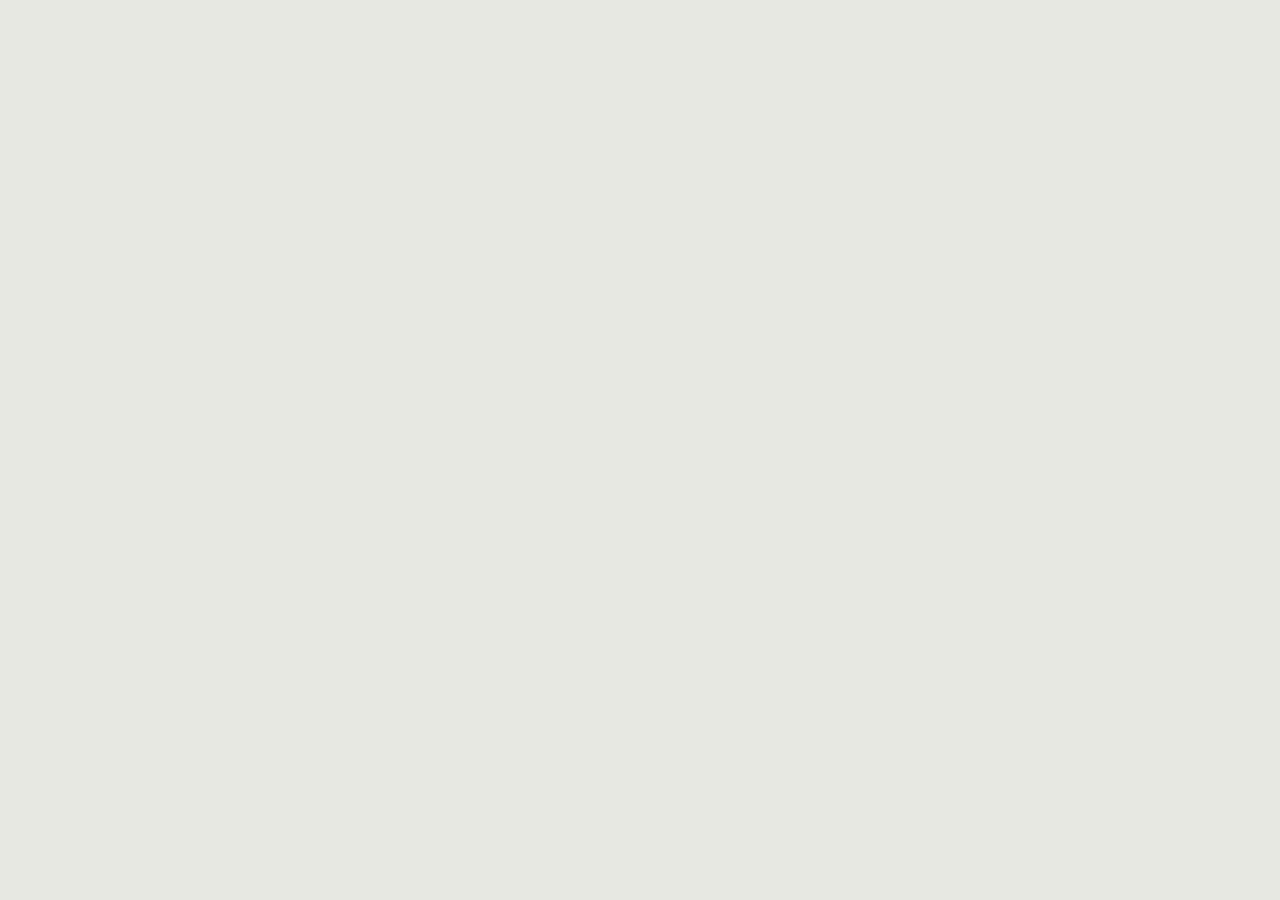
==== index.html @ eeaf4e25 "Update index.html" ====
<!doctype html>
<html lang="zh-Hant">
<head>
<meta charset="utf-8">
<meta name="viewport" content="width=device-width, initial-scale=1, viewport-fit=cover">
<title>旅遊規劃</title>
<meta name="theme-color" content="#E7E8E2">
<link rel="icon" type="image/png" href="[data-uri]">
<link rel="apple-touch-icon" href="[data-uri]">
<style>
  html, body { margin: 0; height: 100%; background: #E7E8E2; }
  iframe { position: fixed; inset: 0; width: 100%; height: 100%; border: 0; display: block; }
  /* Google 登入畫面（只有網站開啟 Google 登入、而且還沒登入時才會出現） */
  #login { position: fixed; inset: 0; z-index: 10; display: flex; align-items: center; justify-content: center; padding: 24px;
    background: #E7E8E2; color: #1B2A2E; font-family: "PingFang TC", "Noto Sans TC", "Microsoft JhengHei", system-ui, sans-serif; letter-spacing: .04em; }
  #login[hidden] { display: none; }
  #login .box { width: min(360px, 100%); text-align: center; }
  #login h1 { margin: 0 0 10px; font-size: 26px; font-weight: 700; }
  #login p { margin: 0 0 22px; font-size: 16px; color: #5b6668; line-height: 1.7; }
  #login .err { margin: 16px 0 0; color: #a0442c; font-size: 15px; min-height: 1.5em; }
  #gbtn { display: flex; justify-content: center; min-height: 44px; }
  @media (prefers-color-scheme: dark) { html, body, #login { background: #141B1D; color: #E8E6DF; } #login p { color: #9AA3A5; } }
</style>
</head>
<body>
<iframe id="app" title="旅遊規劃" allow="clipboard-read; clipboard-write"></iframe>
<div id="login" hidden><div class="box">
  <h1>旅遊規劃</h1>
  <p>請使用受邀的 Google 帳號登入</p>
  <div id="gbtn"></div>
  <p class="err" id="loginErr"></p>
</div></div>
<script>
  /* ▼▼▼ 把下面這行引號裡的網址，換成你的 Apps Script 網頁網址（結尾是 /exec） ▼▼▼ */
  var APP_URL = 'https://script.google.com/macros/s/請貼上你的網址/exec';
  /* ▲▲▲ 其他地方都不用改 ▲▲▲ */

  /* 這個入口頁幫忙記住登入通行證（或密語）、擁有者連結和暱稱（iPhone 會清掉嵌入頁面裡的記憶，存在這一層才穩定） */
  function mem(k, v) {
    try { if (v === undefined) return localStorage.getItem('tp_' + k) || ''; if (v) localStorage.setItem('tp_' + k, v); else localStorage.removeItem('tp_' + k); } catch (e) { return ''; }
  }
  /* 把網址後面的 ?trip=… 或 ?owner=… 一起帶進去，再附上字體與記住的資料 */
  var q = new URLSearchParams(location.search);
  q.set('font', new URL('fonts/swei.css', location.href).href);
  ['pass', 'owner', 'nick'].forEach(function (k) { var v = mem(k); if (v) q.set('mem_' + k, v); });
  var frame = document.getElementById('app');
  frame.src = APP_URL + '?' + q.toString();

  /* Google 登入：網站要求登入時才載入 Google 的登入元件。登入後把憑證交給網站換成 30 天的通行證 */
  var gsiLoaded = false;
  function showLogin(clientId, error) {
    document.getElementById('login').hidden = false;
    document.getElementById('loginErr').textContent = error || '';
    if (!clientId) { document.getElementById('loginErr').textContent = '網站尚未設定 Google 登入。'; return; }
    function render() {
      google.accounts.id.initialize({ client_id: clientId, callback: function (r) {
        var q2 = new URLSearchParams(q.toString());
        q2.delete('mem_pass'); q2.set('idt', r.credential);
        document.getElementById('login').hidden = true;
        frame.src = APP_URL + '?' + q2.toString();
      } });
      document.getElementById('gbtn').innerHTML = '';
      google.accounts.id.renderButton(document.getElementById('gbtn'), { theme: 'outline', size: 'large', shape: 'rectangular', text: 'signin_with', locale: 'zh-TW' });
    }
    if (gsiLoaded && window.google && google.accounts) return render();
    var sc = document.createElement('script');
    sc.src = 'https://accounts.google.com/gsi/client'; sc.async = true;
    sc.onload = function () { gsiLoaded = true; render(); };
    document.head.appendChild(sc);
  }

  /* 裡面切換旅程時，同步更新這一頁的網址（擁有者連結的 owner 會自動從網址列拿掉，避免誤傳給旅伴） */
  window.addEventListener('message', function (e) {
    var d = e.data;
    if (d && d.type === 'tripPlannerStore' && ['pass', 'owner', 'nick'].indexOf(d.key) >= 0) { mem(d.key, String(d.value || '')); return; }
    if (d && d.type === 'tripPlannerLogin') { mem('pass', ''); showLogin(d.clientId, d.error); return; }
    if (d && d.type === 'tripPlannerLogout') {
      mem('pass', ''); mem('owner', '');
      try { google.accounts.id.disableAutoSelect(); } catch (err) {}
      location.replace(location.pathname);
      return;
    }
    if (!d || d.type !== 'tripPlanner') return;
    var q = d.trip ? '?trip=' + encodeURIComponent(d.trip) : '';
    history.replaceState(null, '', location.pathname + q);
  });
</script>
</body>
</html>
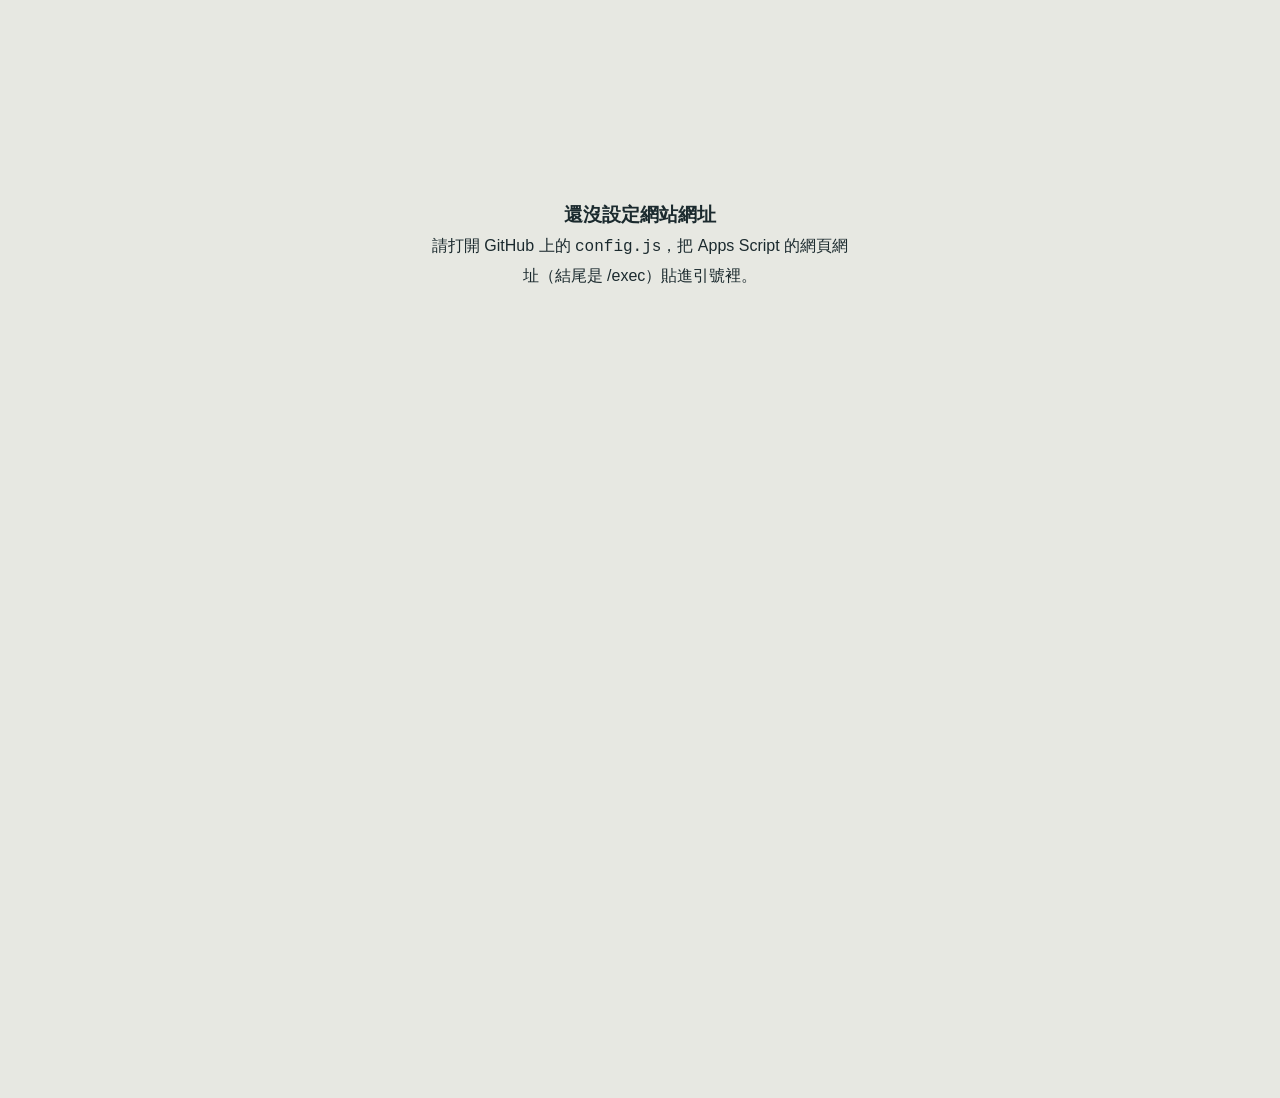
==== commit 6428b364: "Add files via upload" ====
--- a/index.html
+++ b/index.html
@@ -5,50 +5,189 @@
 <meta name="viewport" content="width=device-width, initial-scale=1, viewport-fit=cover">
 <title>旅遊規劃</title>
 <meta name="theme-color" content="#E7E8E2">
-<link rel="icon" type="image/png" href="[data-uri]">
-<link rel="apple-touch-icon" href="[data-uri]">
+<link rel="icon" href="favicon.ico" sizes="32x32">
+<link rel="icon" type="image/svg+xml" href="icons/favicon.svg">
+<link rel="icon" type="image/png" sizes="96x96" href="icons/favicon-96.png">
+<link rel="apple-touch-icon" href="icons/apple-touch-icon.png">
+<link rel="manifest" href="manifest.webmanifest">
+<meta name="apple-mobile-web-app-title" content="旅遊規劃">
+<meta name="apple-mobile-web-app-capable" content="yes">
 <style>
   html, body { margin: 0; height: 100%; background: #E7E8E2; }
   iframe { position: fixed; inset: 0; width: 100%; height: 100%; border: 0; display: block; }
-  /* Google 登入畫面（只有網站開啟 Google 登入、而且還沒登入時才會出現） */
-  #login { position: fixed; inset: 0; z-index: 10; display: flex; align-items: center; justify-content: center; padding: 24px;
-    background: #E7E8E2; color: #1B2A2E; font-family: "PingFang TC", "Noto Sans TC", "Microsoft JhengHei", system-ui, sans-serif; letter-spacing: .04em; }
+  /* Google 登入畫面：背後是總覽頁的頁首（模糊），中央一張登入面板 */
+  :root { --paper:#E7E8E2; --panel:#F4F4F0; --sunk:#DDDFD7; --ink:#1B2A2E; --ink2:#5b6668; --rule:#cfd2ca; --warn:#a0442c; }
+  @media (prefers-color-scheme: dark) { :root { --paper:#141B1D; --panel:#1B2427; --sunk:#0F1517; --ink:#E8E6DF; --ink2:#9AA3A5; --rule:#2c3639; --warn:#e08a6f; } }
+  #login { position: fixed; inset: 0; z-index: 10; overflow: hidden; background: var(--paper); color: var(--ink);
+    font-family: "Swei Spring", "PingFang TC", "Noto Sans TC", "Microsoft JhengHei", system-ui, sans-serif; letter-spacing: .06em; }
   #login[hidden] { display: none; }
-  #login .box { width: min(360px, 100%); text-align: center; }
-  #login h1 { margin: 0 0 10px; font-size: 26px; font-weight: 700; }
-  #login p { margin: 0 0 22px; font-size: 16px; color: #5b6668; line-height: 1.7; }
-  #login .err { margin: 16px 0 0; color: #a0442c; font-size: 15px; min-height: 1.5em; }
+  #login .grain { position: absolute; inset: 0; background-size: 128px 128px; }
+  /* 背景：總覽頁頁首的樣子 */
+  .mock-hd { max-width: 1080px; margin: 0 auto; padding: 36px 24px 0; }
+  .mock-hd .sp { height: 27px; }
+  .mock-row { display: flex; align-items: center; justify-content: space-between; }
+  .mock-row h1 { margin: 0; font-size: 30px; font-weight: 700; letter-spacing: .05em; line-height: 1.35; }
+  .mock-btn { padding: 8px 16px; border-radius: 3px; background: var(--ink); color: var(--paper); font-size: 16px; }
+  .mock-line { height: 72px; border-bottom: 1px solid var(--rule); }
+  .mock-grid { max-width: 1080px; margin: 0 auto; padding: 30px 24px; display: grid; grid-template-columns: repeat(auto-fill, minmax(210px, 1fr)); gap: 26px; }
+  .mock-card { background: var(--panel); border: 1px solid var(--rule); border-radius: 3px; overflow: hidden; }
+  .mock-card i { display: block; aspect-ratio: 1/1; background: var(--sunk); }
+  .mock-card b { display: block; height: 12px; margin: 16px 18px 8px; width: 55%; background: var(--sunk); border-radius: 2px; }
+  .mock-card em { display: block; height: 10px; margin: 0 18px 20px; width: 35%; background: var(--sunk); border-radius: 2px; }
+  /* 模糊的半透明層 */
+  .veil { position: absolute; inset: 0; background: color-mix(in srgb, var(--paper) 40%, transparent);
+    -webkit-backdrop-filter: blur(4px) saturate(.9); backdrop-filter: blur(4px) saturate(.9); }
+  /* 登入面板 */
+  .panel { position: absolute; left: 50%; top: 50%; transform: translate(-50%, -50%); width: min(340px, calc(100% - 40px));
+    background: var(--panel); border: 1px solid var(--rule); border-radius: 3px; box-shadow: 0 24px 60px -28px rgba(27,42,46,.45);
+    padding: 34px 28px 30px; text-align: center; box-sizing: border-box; }
+  .panel img { width: 52px; height: 52px; border-radius: 12px; display: block; margin: 0 auto 14px; }
+  .panel h2 { margin: 0 0 24px; font-size: 22px; font-weight: 700; letter-spacing: .08em; }
   #gbtn { display: flex; justify-content: center; min-height: 44px; }
-  @media (prefers-color-scheme: dark) { html, body, #login { background: #141B1D; color: #E8E6DF; } #login p { color: #9AA3A5; } }
+  .panel .err { margin: 14px 0 0; color: var(--warn); font-size: 15px; letter-spacing: .08em; }
+  .panel .err:empty { display: none; }
+  @media (max-width: 720px) {
+    .mock-hd { padding: 28px 20px 0; } .mock-row h1 { font-size: 26px; } .mock-btn { font-size: 15px; padding: 7px 12px; }
+    .mock-grid { grid-template-columns: 1fr 1fr; gap: 16px; padding: 22px 18px; }
+  }
+  /* 離線備份：連不上 Google 時，蓋在上面顯示上次儲存的行程 */
+  #offline { position: fixed; inset: 0; width: 100%; height: 100%; border: 0; display: block; background: #E7E8E2; z-index: 5; }
+  #offPill { position: fixed; left: 50%; bottom: calc(14px + env(safe-area-inset-bottom)); transform: translateX(-50%); z-index: 6;
+    background: #1B2A2E; color: #F4F4F0; font: 500 13px/1 -apple-system, "PingFang TC", "Noto Sans TC", sans-serif; letter-spacing: .04em;
+    padding: 9px 14px; border-radius: 3px; box-shadow: 0 4px 14px rgba(0,0,0,.18); white-space: nowrap; }
+  #warm { position: fixed; left: -9999px; top: 0; width: 390px; height: 844px; border: 0; visibility: hidden; }
 </style>
 </head>
 <body>
-<iframe id="app" title="旅遊規劃" allow="clipboard-read; clipboard-write"></iframe>
-<div id="login" hidden><div class="box">
-  <h1>旅遊規劃</h1>
-  <p>請使用受邀的 Google 帳號登入</p>
-  <div id="gbtn"></div>
-  <p class="err" id="loginErr"></p>
-</div></div>
+<iframe id="app" title="旅遊規劃" allow="clipboard-read; clipboard-write"
+  sandbox="allow-scripts allow-same-origin allow-forms allow-popups allow-popups-to-escape-sandbox allow-modals allow-downloads allow-top-navigation-by-user-activation"></iframe>
+<div id="login" hidden>
+  <div class="grain" id="grain"></div>
+  <div class="mock" aria-hidden="true">
+    <div class="mock-hd"><div class="sp"></div><div class="mock-row"><h1>旅遊規劃</h1><span class="mock-btn">＋ 規劃新的旅程</span></div></div>
+    <div class="mock-line"></div>
+    <div class="mock-grid"><div class="mock-card"><i></i><b></b><em></em></div><div class="mock-card"><i></i><b></b><em></em></div><div class="mock-card"><i></i><b></b><em></em></div><div class="mock-card"><i></i><b></b><em></em></div></div>
+  </div>
+  <div class="veil"></div>
+  <div class="panel" role="dialog" aria-label="登入">
+    <img src="icons/apple-touch-icon.png" alt="">
+    <h2>旅遊規劃</h2>
+    <div id="gbtn"></div>
+    <p class="err" id="loginErr"></p>
+  </div>
+</div>
+<script src="config.js"></script>
 <script>
-  /* ▼▼▼ 把下面這行引號裡的網址，換成你的 Apps Script 網頁網址（結尾是 /exec） ▼▼▼ */
-  var APP_URL = 'https://script.google.com/macros/s/請貼上你的網址/exec';
-  /* ▲▲▲ 其他地方都不用改 ▲▲▲ */
+  /* 網站網址寫在 config.js（只要設定一次）；這個檔案以後整個換掉也不用再改任何東西 */
+  var APP_URL = String(window.TRIP_APP_URL || '').trim();
+  if (!/^https:\/\/script\.google\.com\/.+\/exec$/.test(APP_URL) || /請貼上/.test(APP_URL)) {
+    document.addEventListener('DOMContentLoaded', function () {
+      document.body.innerHTML = '<div style="max-width:420px;margin:22vh auto 0;padding:0 24px;font:16px/1.8 -apple-system,\'PingFang TC\',sans-serif;color:#1B2A2E;text-align:center">' +
+        '<b style="font-size:19px">還沒設定網站網址</b><br>請打開 GitHub 上的 <code>config.js</code>，把 Apps Script 的網頁網址（結尾是 /exec）貼進引號裡。</div>';
+    });
+    throw new Error('APP_URL not set');
+  }
 
   /* 這個入口頁幫忙記住登入通行證（或密語）、擁有者連結和暱稱（iPhone 會清掉嵌入頁面裡的記憶，存在這一層才穩定） */
   function mem(k, v) {
     try { if (v === undefined) return localStorage.getItem('tp_' + k) || ''; if (v) localStorage.setItem('tp_' + k, v); else localStorage.removeItem('tp_' + k); } catch (e) { return ''; }
   }
   /* 把網址後面的 ?trip=… 或 ?owner=… 一起帶進去，再附上字體與記住的資料 */
-  var q = new URLSearchParams(location.search);
-  q.set('font', new URL('fonts/swei.css', location.href).href);
-  ['pass', 'owner', 'nick'].forEach(function (k) { var v = mem(k); if (v) q.set('mem_' + k, v); });
+  var q;
+  function buildQuery() {
+    q = new URLSearchParams(location.search);
+    q.set('font', new URL('fonts/swei.css', location.href).href);
+    ['pass', 'owner', 'nick'].forEach(function (k) { var v = mem(k); if (v) q.set('mem_' + k, v); });
+  }
+  buildQuery();
   var frame = document.getElementById('app');
+  var loadedAt = Date.now();
   frame.src = APP_URL + '?' + q.toString();
+
+  /*
+   * Google 給網頁的連線憑證只有幾個小時的效期。過期後，Google 會試圖把整個畫面換成 Apps Script 的原始網址，
+   * 主畫面捷徑就會「打不開」或跳走。上面的 sandbox 擋住了這種自動跳轉；
+   * 這裡則在畫面放著超過一段時間、或網站回報連線失效時，悄悄重新載入裡面的網站（停在原本的旅程）。
+   */
+  var hiddenAt = 0, lastReload = 0;
+  function reloadApp() {
+    if (navigator.onLine === false || Date.now() - lastReload < 60000) return;
+    ready = false; clearTimeout(waitT); waitT = setTimeout(showOffline, 15000);
+    lastReload = loadedAt = Date.now();
+    buildQuery();
+    frame.src = APP_URL + '?' + q.toString();
+  }
+  document.addEventListener('visibilitychange', function () {
+    if (document.hidden) { hiddenAt = Date.now(); return; }
+    var away = hiddenAt ? Date.now() - hiddenAt : 0;
+    if (away > 30 * 60000 || Date.now() - loadedAt > 4 * 3600000) reloadApp();
+  });
+  window.addEventListener('pageshow', function (e) { if (e.persisted && Date.now() - loadedAt > 30 * 60000) reloadApp(); });
+
+  /*
+   * 離線備份：網站每次畫好行程，就把「行程」頁的靜態備份交給這一頁，存在瀏覽器的離線空間（連同照片與字體）。
+   * 打開時如果沒有網路、或 15 秒內連不上 Google，就先顯示備份；網路恢復、網站載入完成後自動換回來。
+   */
+  var SNAP = 'tp-snap', ready = false, offFrame = null, pill = null, waitT = null;
+  if ('serviceWorker' in navigator) navigator.serviceWorker.register('sw.js').catch(function () {});
+  function curTrip() { return new URLSearchParams(location.search).get('trip') || ''; }
+  function snapUrl(trip) { return new URL('offline.html?' + (trip ? 'trip=' + encodeURIComponent(trip) : 'latest=1'), location.href).href; }
+  function fmtTime(t) { var d = new Date(+t); return (d.getMonth() + 1) + '/' + d.getDate() + ' ' + ('0' + d.getHours()).slice(-2) + ':' + ('0' + d.getMinutes()).slice(-2); }
+  function showOffline() {
+    if (ready || offFrame || !window.caches) return;
+    var trip = curTrip();
+    caches.open(SNAP).then(function (c) {
+      return c.match(snapUrl(trip)).then(function (r) { return r ? { r: r, url: snapUrl(trip) } : c.match(snapUrl('')).then(function (r2) { return r2 ? { r: r2, url: snapUrl('') } : null; }); });
+    }).then(function (hit) {
+      if (!hit || ready || offFrame) return;
+      offFrame = document.createElement('iframe');
+      offFrame.id = 'offline'; offFrame.title = '離線備份';
+      offFrame.src = hit.url;
+      document.body.appendChild(offFrame);
+      pill = document.createElement('div'); pill.id = 'offPill';
+      var at = hit.r.headers.get('x-saved-at');
+      pill.textContent = (navigator.onLine === false ? '離線中' : '網路不穩') + '・顯示 ' + (at ? fmtTime(at) : '上次') + ' 儲存的行程';
+      document.body.appendChild(pill);
+    }).catch(function () {});
+  }
+  function hideOffline() {
+    if (offFrame) { offFrame.remove(); offFrame = null; }
+    if (pill) { pill.remove(); pill = null; }
+  }
+  if (navigator.onLine === false) showOffline(); else waitT = setTimeout(showOffline, 15000);
+  window.addEventListener('online', function () { if (offFrame || !ready) { lastReload = 0; reloadApp(); } });
+  window.addEventListener('offline', function () { if (pill) pill.textContent = pill.textContent.replace('網路不穩', '離線中'); });
+  /* 收到備份：存起來；隔一陣子在背景「預看」一次，讓照片和字體也存進離線空間 */
+  var warmT = null;
+  function saveSnap(d) {
+    if (!window.caches || !d.html || !d.trip) return;
+    var now = String(Date.now());
+    var res = function () { return new Response(d.html, { headers: { 'Content-Type': 'text/html; charset=utf-8', 'x-saved-at': now } }); };
+    caches.open(SNAP).then(function (c) { return Promise.all([c.put(snapUrl(d.trip), res()), c.put(snapUrl(''), res())]); }).then(function () {
+      try { if (navigator.connection && navigator.connection.saveData) return; } catch (e) {}
+      clearTimeout(warmT);
+      warmT = setTimeout(function () {
+        var w = document.getElementById('warm');
+        if (!w) { w = document.createElement('iframe'); w.id = 'warm'; w.setAttribute('aria-hidden', 'true'); w.tabIndex = -1; document.body.appendChild(w); }
+        w.src = snapUrl(d.trip) + '&warm=' + now;
+        setTimeout(function () { if (w.parentNode) w.remove(); }, 60000);
+      }, 8000);
+    }).catch(function () {});
+  }
 
   /* Google 登入：網站要求登入時才載入 Google 的登入元件。登入後把憑證交給網站換成 30 天的通行證 */
   var gsiLoaded = false;
   function showLogin(clientId, error) {
+    if (!document.getElementById('sweiCss')) {
+      var l = document.createElement('link'); l.id = 'sweiCss'; l.rel = 'stylesheet'; l.href = new URL('fonts/swei.css', location.href).href; document.head.appendChild(l);
+      try {
+        var n = 256, c = document.createElement('canvas'); c.width = c.height = n;
+        var g = c.getContext('2d'), img = g.createImageData(n, n), d = img.data;
+        for (var i = 0; i < d.length; i += 4) { var r = Math.random(); d[i] = 96; d[i + 1] = 84; d[i + 2] = 62; d[i + 3] = Math.round(r * r * 26); }
+        g.putImageData(img, 0, 0);
+        document.getElementById('grain').style.backgroundImage = 'url(' + c.toDataURL('image/png') + ')';
+      } catch (err) {}
+    }
     document.getElementById('login').hidden = false;
     document.getElementById('loginErr').textContent = error || '';
     if (!clientId) { document.getElementById('loginErr').textContent = '網站尚未設定 Google 登入。'; return; }
@@ -60,7 +199,7 @@
         frame.src = APP_URL + '?' + q2.toString();
       } });
       document.getElementById('gbtn').innerHTML = '';
-      google.accounts.id.renderButton(document.getElementById('gbtn'), { theme: 'outline', size: 'large', shape: 'rectangular', text: 'signin_with', locale: 'zh-TW' });
+      google.accounts.id.renderButton(document.getElementById('gbtn'), { theme: 'outline', size: 'large', shape: 'rectangular', text: 'signin_with', locale: 'zh-TW', width: 260 });
     }
     if (gsiLoaded && window.google && google.accounts) return render();
     var sc = document.createElement('script');
@@ -73,11 +212,16 @@
   window.addEventListener('message', function (e) {
     var d = e.data;
     if (d && d.type === 'tripPlannerStore' && ['pass', 'owner', 'nick'].indexOf(d.key) >= 0) { mem(d.key, String(d.value || '')); return; }
+    if (d && d.type === 'tripPlannerReady') { ready = true; clearTimeout(waitT); hideOffline(); return; }
+    if (d && d.type === 'tripPlannerSnap') { if (/\.googleusercontent\.com$/.test(e.origin)) saveSnap(d); return; }
+    if (d && d.type === 'tripPlannerStale') { if (navigator.onLine !== false) reloadApp(); return; }
     if (d && d.type === 'tripPlannerLogin') { mem('pass', ''); showLogin(d.clientId, d.error); return; }
     if (d && d.type === 'tripPlannerLogout') {
-      mem('pass', ''); mem('owner', '');
+      mem('pass', ''); mem('owner', ''); mem('nick', '');
       try { google.accounts.id.disableAutoSelect(); } catch (err) {}
-      location.replace(location.pathname);
+      /* 登出時一併清掉這台裝置上的離線備份與照片，換別人用也看不到 */
+      var bye = function () { location.replace(location.pathname); };
+      if (window.caches) Promise.all(['tp-snap', 'tp-img'].map(function (k) { return caches.delete(k); })).then(bye, bye); else bye();
       return;
     }
     if (!d || d.type !== 'tripPlanner') return;
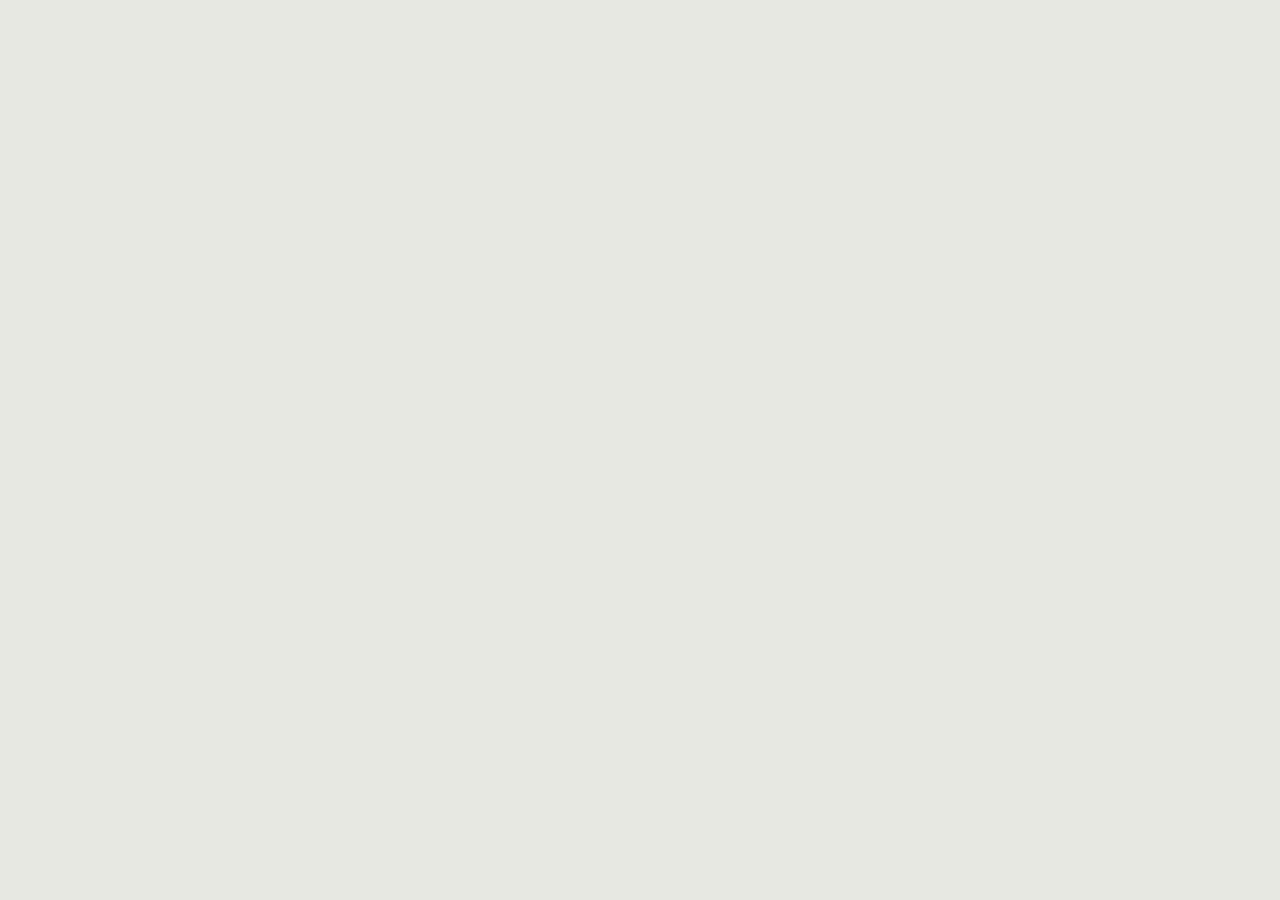
==== commit 4a02aded: "Rename index（上傳GitHub）.html to index.html" ====
--- a/index.html
+++ b/index.html
@@ -78,6 +78,14 @@
 </div>
 <script src="config.js"></script>
 <script>
+  /* 防呆：這個檔案是放 GitHub 的入口頁；如果被誤貼進 Apps Script 的 Index.html，就直接提醒 */
+  if (/googleusercontent\.com$|script\.google\.com$/.test(location.hostname)) {
+    document.addEventListener('DOMContentLoaded', function () {
+      document.body.innerHTML = '<div style="max-width:440px;margin:22vh auto 0;padding:0 24px;font:16px/1.8 -apple-system,\'PingFang TC\',sans-serif;color:#1B2A2E;text-align:center">' +
+        '<b style="font-size:19px">Apps Script 裡放錯檔案了</b><br>這是放在 GitHub 的入口頁。請把 Apps Script 的 Index.html 換回網站本體（約四千行的那個檔案），再部署新版本。</div>';
+    });
+    throw new Error('wrapper pasted into Apps Script');
+  }
   /* 網站網址寫在 config.js（只要設定一次）；這個檔案以後整個換掉也不用再改任何東西 */
   var APP_URL = String(window.TRIP_APP_URL || '').trim();
   if (!/^https:\/\/script\.google\.com\/.+\/exec$/.test(APP_URL) || /請貼上/.test(APP_URL)) {
